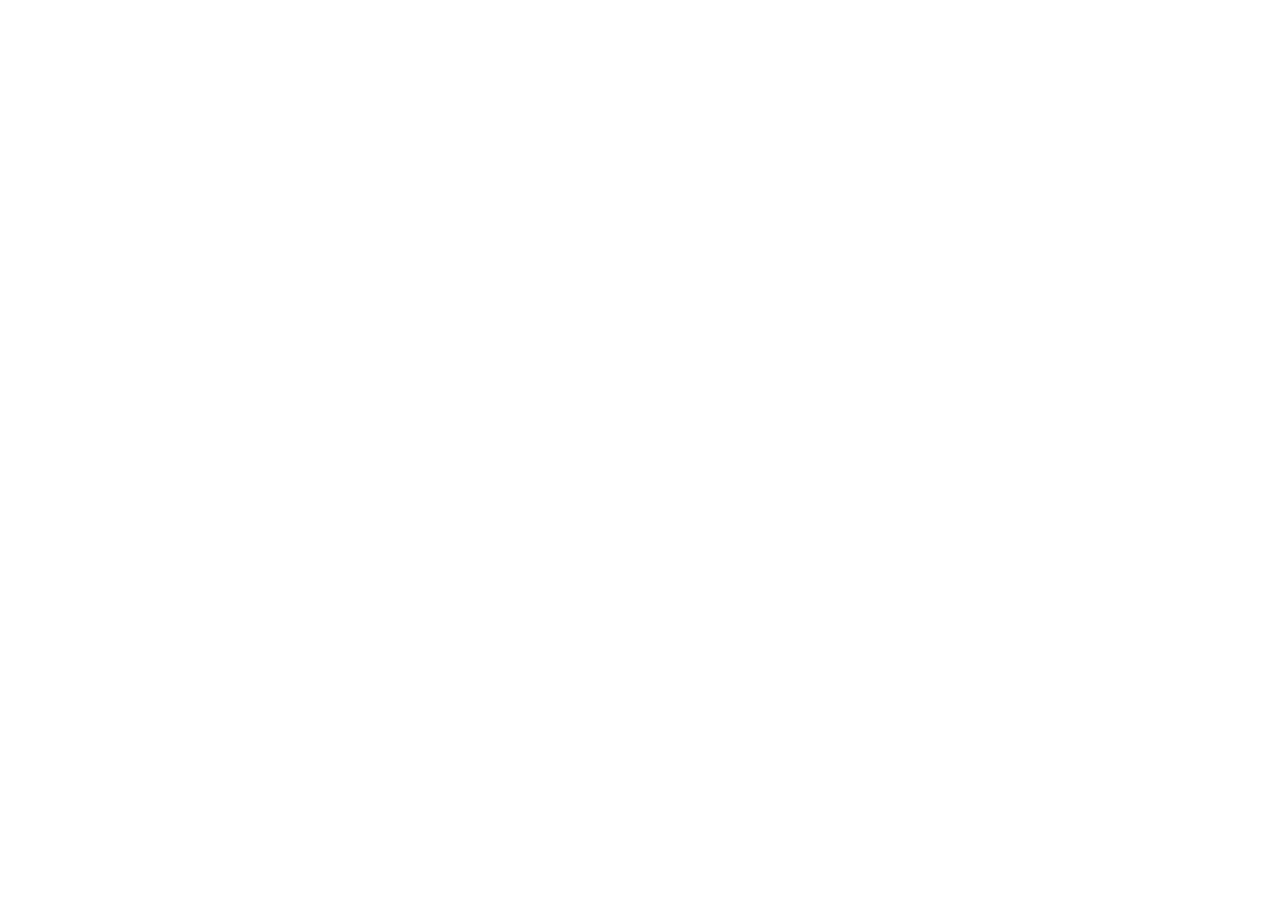
==== module-28/index.html @ 04a9febd "first commit" ====
<!DOCTYPE html>
<html lang="en">
<head>
    <meta charset="UTF-8">
    <meta name="viewport" content="width=device-width, initial-scale=1.0">
    <title>Document</title>
</head>
<body>
    
</body>
</html>

<!-- git init
git add README.md
git commit -m "first commit"
git branch -M main
git remote add origin https://github.com/YIAHIAAHMED/5.milestone.git
git push -u origin main -->
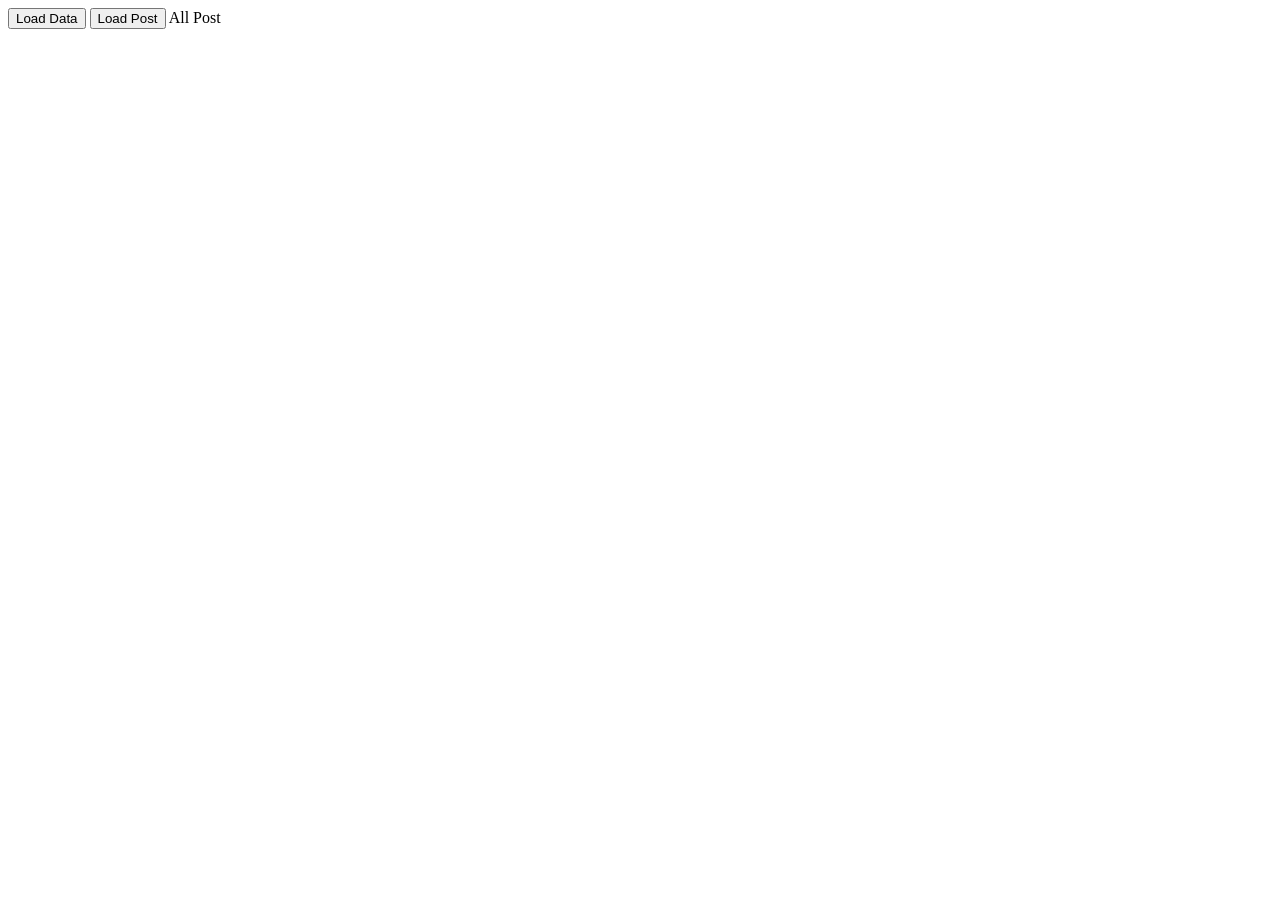
==== commit 7bb79ccb: "todo" ====
--- a/module-28/index.html
+++ b/module-28/index.html
@@ -1,13 +1,48 @@
 <!DOCTYPE html>
 <html lang="en">
+
 <head>
     <meta charset="UTF-8">
     <meta name="viewport" content="width=device-width, initial-scale=1.0">
     <title>Document</title>
+
+    <style>
+    #post-container{
+        max-width: 1160px;
+        margin: 50px auto;
+        display: grid;
+        grid-template-columns: repeat(3, 1fr);
+        grid-gap: 20px;
+        row-gap: 30px;
+    }
+    .post-card{
+        border: 1px solid #ddd;
+        padding: 10px;
+        border-radius: 10px;
+        box-shadow: 1px 1px 1px 1px gray;
+        height: 100%;
+    }
+    .post-card p{
+        text-align: justify;
+    }
+    </style>
 </head>
+
 <body>
-    
+    <button onclick="loadData()">Load Data</button>
+    <button onclick="loadPost()">Load Post</button>
+    All Post
+
+    <!-- <ol id="post-container"></ol> -->
+
+    <div id="post-container">
+        
+    </div>
+
+
+    <script src="./json.js"></script>
 </body>
+
 </html>
 
 <!-- git init
